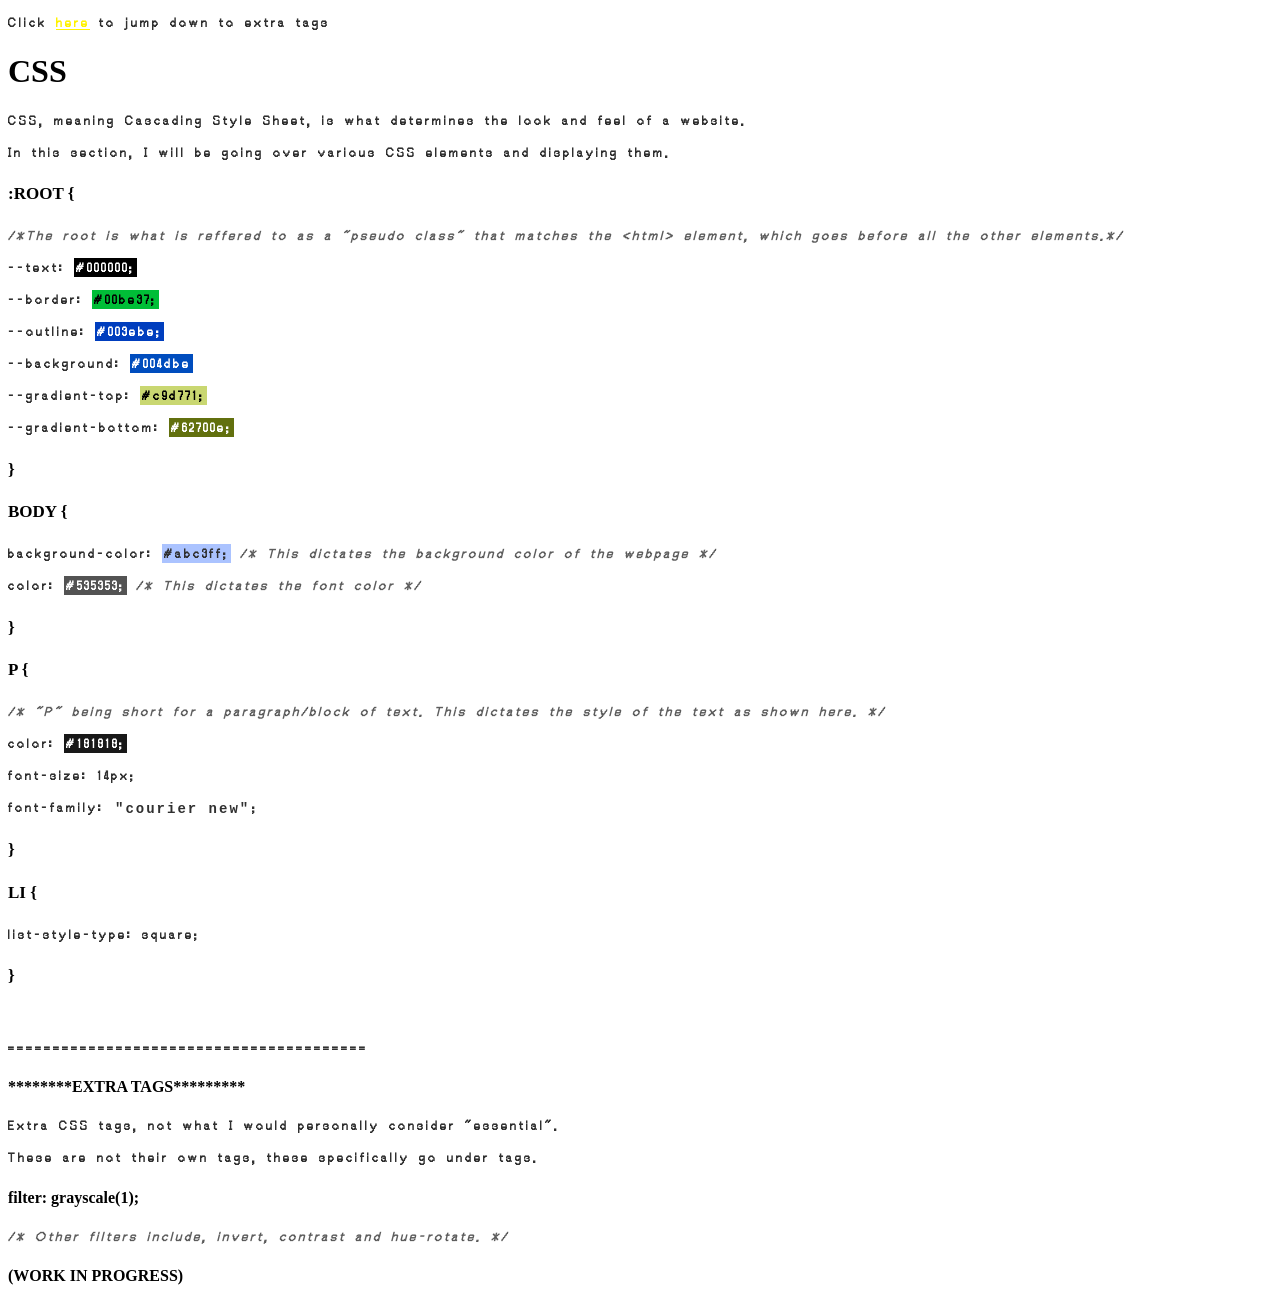
==== inner/css.html @ 380a4b03 "Create css.html" ====
<!DOCTYPE html>
<html lang="en">
    <head>
                <link href="style.css" rel="stylesheet" type="text/css" media="all">

        <meta charset="UTF-8" />
        <title>hi</title>
    </head>
    <body>
        
        <p id="em">Click <a style="color: #fff200;" href="#ex">here</a> to jump down to extra tags</p>
        
        <h1>CSS</h1>
        
        <p>CSS, meaning <hi id="em">Cascading Style Sheet</hi>, is what determines the look and feel of a website.</p>
		
    <p>In this section, I will be going over various CSS elements and displaying them.</p>

        <h4 id="element">:ROOT &lcub;</h4> 
        
        <p><i style="color: rgba(0, 0, 0, 0.64);">
    /*The root is what is reffered to as a "pseudo class" that matches the &lt;html&gt; element, which goes before all the other elements.*/</i>
</p>
        
        <p>--text: <hi style=" padding:2px; color: #fff; background-color: #000;">#000000;</hi></p>
        <p>--border: <hi style="padding:2px; color: #000; background-color: #00be37;">#00be37;</hi></p>
        <p>--outline: <hi style="padding:2px; color: #fff; background-color: #003ebe;">#003ebe;</hi></p>
        <p>--background: <hi style="padding:2px; color: #fff; background-color: #004dbe;">#004dbe</hi></p>
        <p>--gradient-top:  <hi style="padding:2px; color: #000; background-color: #c9d771;">#c9d771;</hi></p>
        <p>--gradient-bottom: <hi style="padding:2px; color: #fff; background-color: #62700e;">#62700e;</hi></p>
        
                <h4 id="element">&rcub;</h4> 

        
        
        <h4 id="element">BODY &lcub;</h4>
        <p>background-color: <hi style="padding:2px; background-color: #abc3ff;"> #abc3ff;</hi>
        
                <i style="color: rgba(0, 0, 0, 0.64);">/* This dictates the background color of the webpage */</i>

        </p>

    
        

        <p>color: <hi style="padding:2px; background-color: #535353; color: #fff;"> #535353;</hi>
                <i style="color: rgba(0, 0, 0, 0.64);">/* This dictates the font color */</i>



     <h4 id="element"> &rcub;</h4>
        
        
                <h4 id="element">P &lcub;</h4>
        
        <p> <i style="color: rgba(0, 0, 0, 0.64);">/* "P" being short for a paragraph/block of text. This dictates the style of the text as shown here. */</i></p>

        <p>color: <hi style="padding:2px; background-color: #181818; color: #fff;"> #181818;</hi></p>
        <p>font-size: 14px;</p>
        <p>font-family: <hi style="padding:2px; font-family: courier new">"courier new"</hi>;</p> 

        
        <h4 id="element">&rcub;</h4>

        
<h4 id="element">LI &lcub;</h4>

<p>list-style-type: square;</p>
        
<h4 id="element">&rcub;</h4>

<br>
        
<p>========================================</p>
        
<h4 id="ex" id="em">********EXTRA TAGS*********</h4>
        
<p>Extra CSS tags, not what I would personally consider "essential".</p>
        <p>These are not their own tags, these specifically go under tags.</p>
  
        <h4>filter: grayscale(1);</h4>
        
<p> <i style="color: rgba(0, 0, 0, 0.64);">/* Other filters include, invert, contrast and hue-rotate. */</i></p>
        
        
        <h4 id="em">(WORK IN PROGRESS)</h4>

    </body>
</html>

<style>
    li {
      font-size: 17px;
        letter-spacing: 1px;
    }
    
    a:hover {
	letter-spacing: 1.7px;
	background-color: rgba(199, 0, 0, 0.25);      
    }
    
</style>
---- inner/style.css ----
@font-face {
    src: url('https://wrygrinn.net/fonts/Eurosteal.woff');
    font-family: 'euro';
}

@font-face {
    src: url('https://b3ntn33dl.github.io/fonts/Igiari.woff');
    font-family: 'ig';
}
@font-face {
    src: url('https://b3ntn33dl.github.io/fonts/Spritecoder_Regular.woff');
    font-family: 'sprite';
}
body {
        font-family: 'ig'; 
    }


h1, h2, h3 {
    font-family: 'euro';
}

h4 {
    font-family: arial black;
}

p {
    color: #303030;
    font-size: 14px;
    line-height: 18px;
    font-weight: bold;
    letter-spacing: 2px;
}
 a {
    color: #323232;
}

li {
    color: #100;
    font-weight: bold;
}

li, ul {
    list-style-type: square;
}

/* ===== Scrollbar CSS ===== */
  /* Firefox */
  * {
    scrollbar-width: auto;
    scrollbar-color: #000 rgba(255, 255, 255, 0);
  }

  /* Chrome, Edge, and Safari */
  *::-webkit-scrollbar {
    width: 16px;
  }

  *::-webkit-scrollbar-track {
    background: #000000;
  }

  *::-webkit-scrollbar-thumb {
    background-color: #000;
    border-radius: 10px;
    border: 3px solid #000;
  }

blockquote {
border-left: 9px solid #000;
background-color: #dddddd;
padding: 10px;
}

blockquote h1{
font-family: monospace;
}

blockquote h2{
font-family: monospace;
}

blockquote h3{
font-family: monospace;
}
    ::selection {
      color: #bababa;
      background-color: 'transparent';
    }

#backlink {
    cursor: pointer;
}

#backlink:hover {
    text-decoration: line-through;
}

#element {
    font-size: 17px;
}

#step {
    font-family: arial black;
}

a:hover {
    color: #af87cb;
}
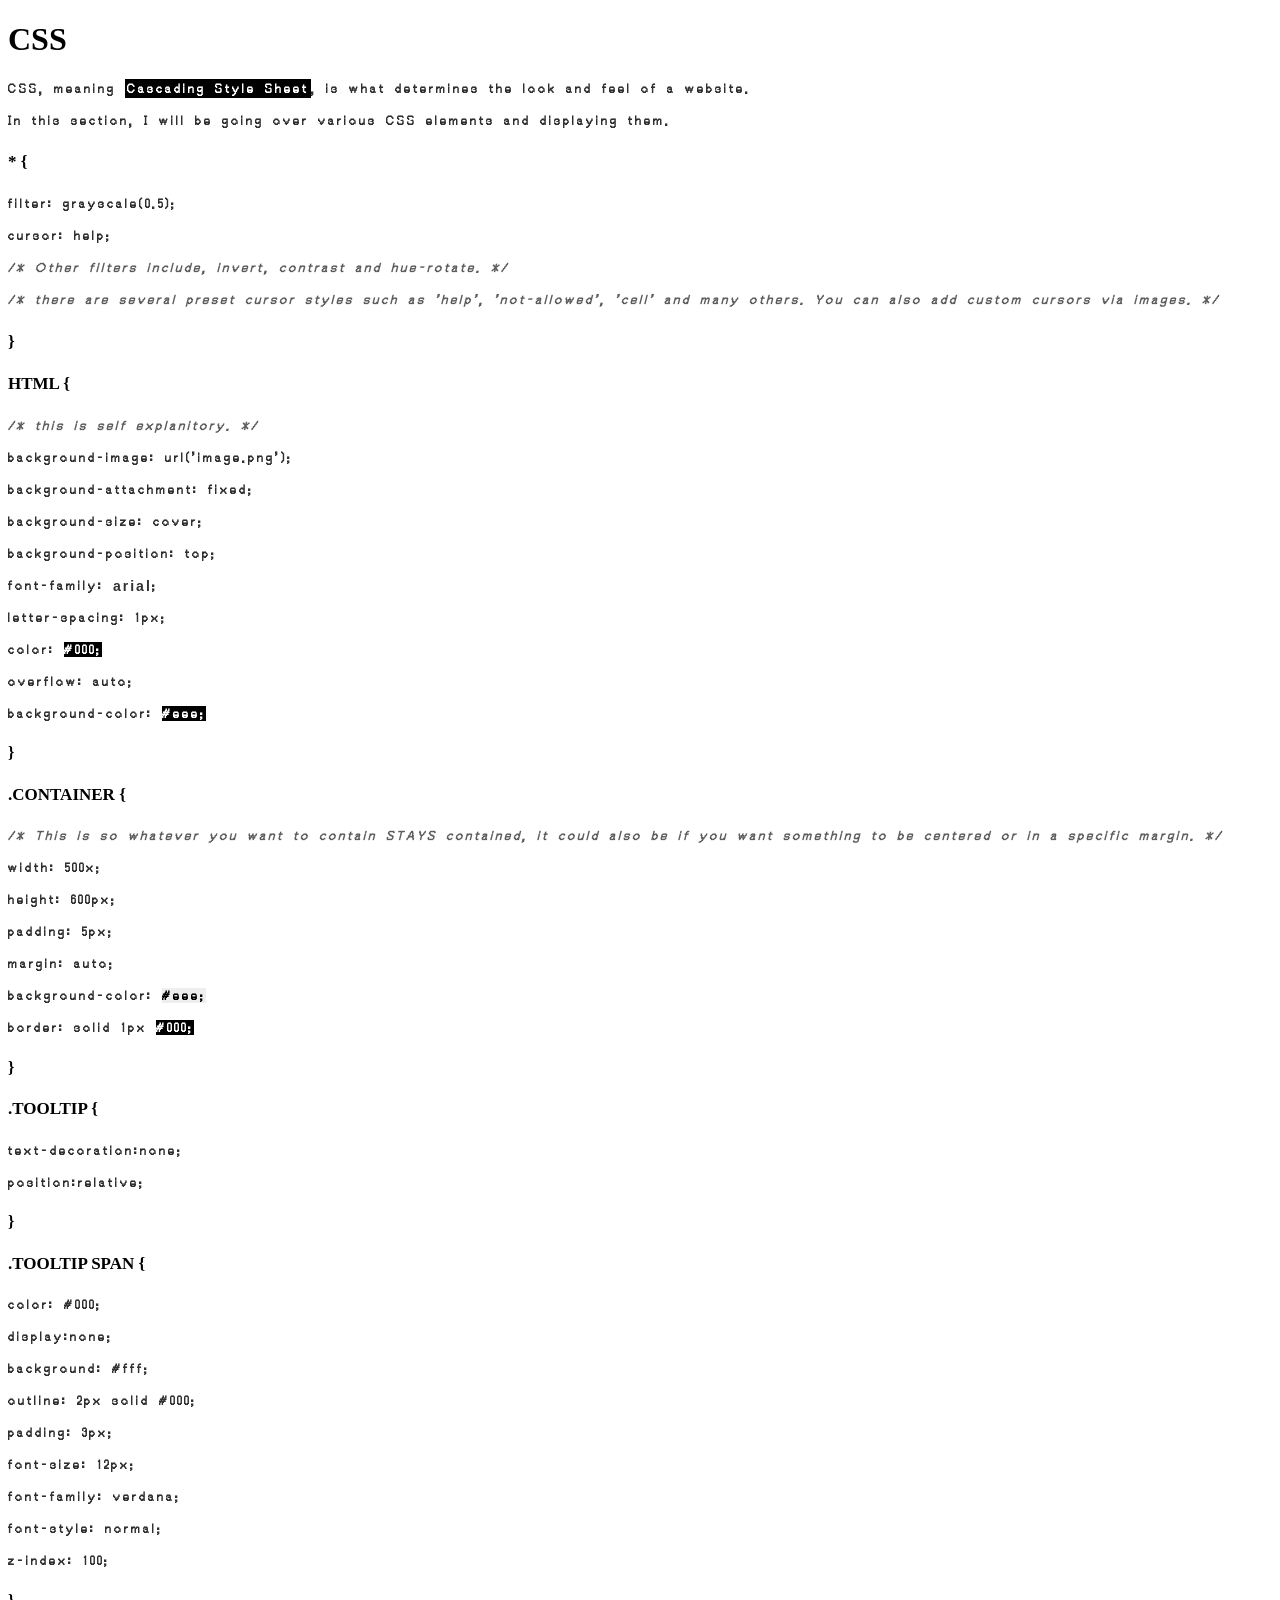
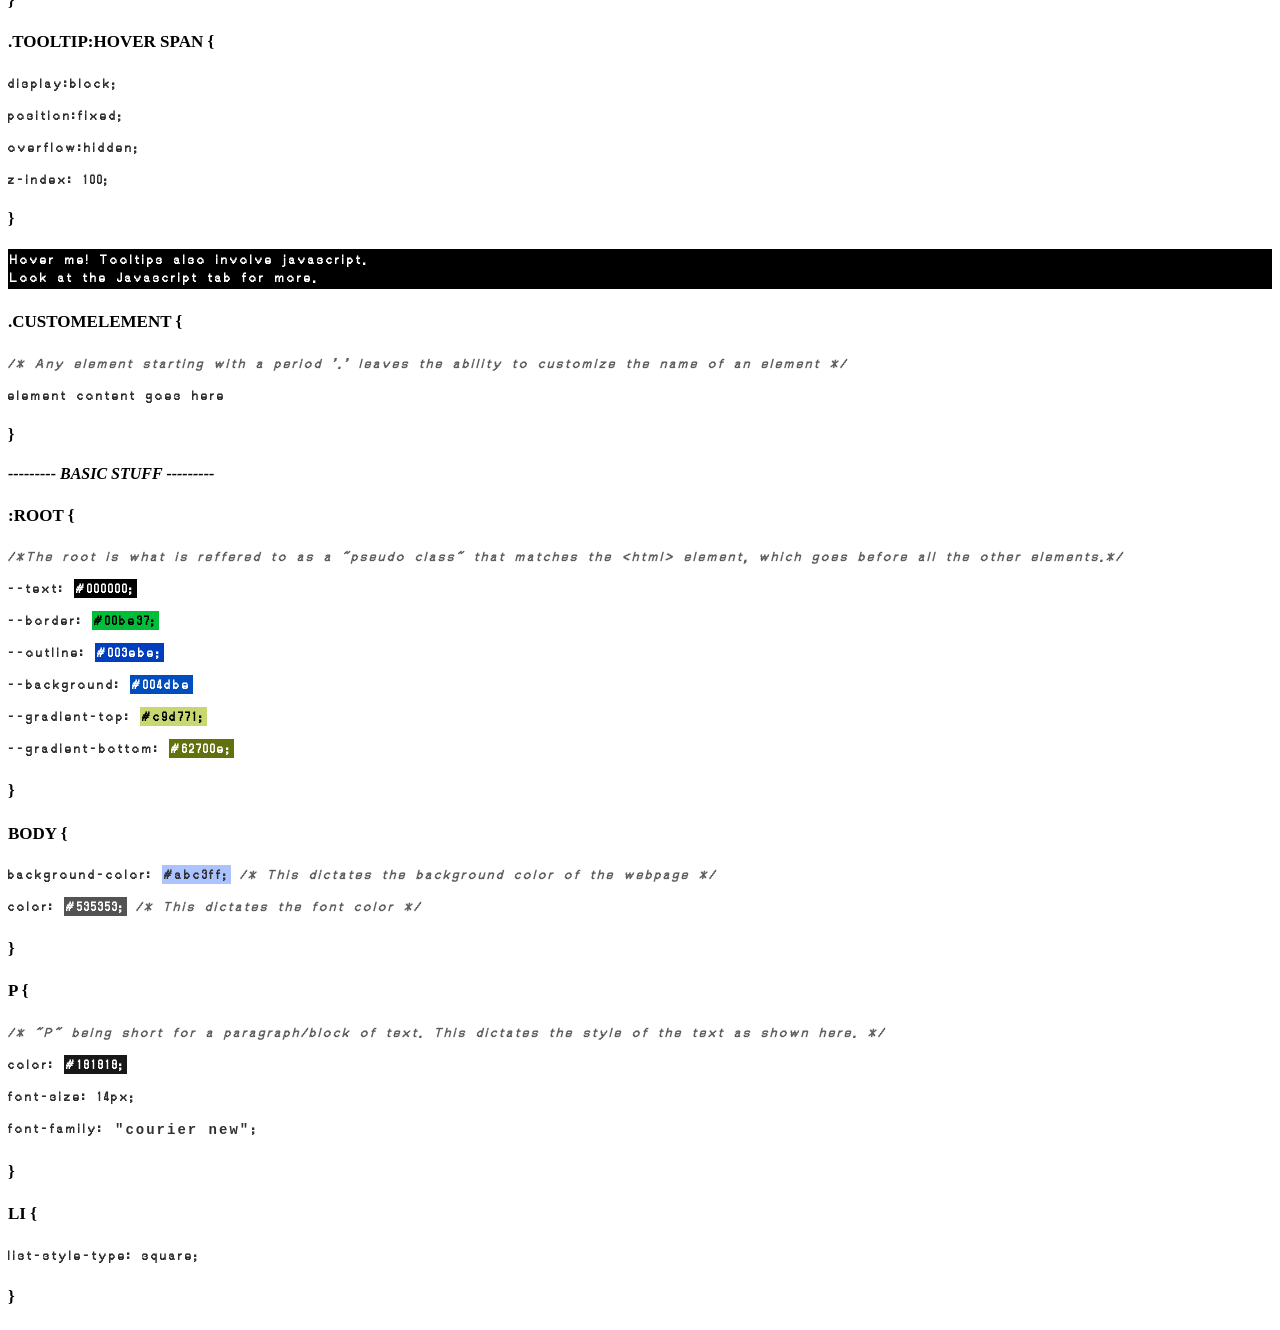
==== commit 021533e0: "Update css.html" ====
--- a/inner/css.html
+++ b/inner/css.html
@@ -8,7 +8,6 @@
     </head>
     <body>
         
-        <p id="em">Click <a style="color: #fff200;" href="#ex">here</a> to jump down to extra tags</p>
         
         <h1>CSS</h1>
         
@@ -16,6 +15,118 @@
 		
     <p>In this section, I will be going over various CSS elements and displaying them.</p>
 
+      
+    
+        <h4 id="element">* &lcub;</h4>
+        
+                <p>filter: grayscale(0.5);</p>
+
+  <p style="cursor: help;">cursor: help;</p>
+
+        <p> <i style="color: rgba(0, 0, 0, 0.64);">/* Other filters include, invert, contrast and hue-rotate. */</i></p>
+<p> <i style="color: rgba(0, 0, 0, 0.64);">/* there are several preset cursor styles such as 'help', 'not-allowed', 'cell' and many others. You can also add custom cursors via images. */</i></p>
+
+   <h4 id="element">&rcub;</h4>
+       
+    
+        
+        <h4 id="element">HTML &lcub;</h4>
+        
+ <p> <i style="color: rgba(0, 0, 0, 0.64);">/* this is self explanitory. */</i></p>
+       
+        
+        <p>background-image: url('image.png');</p>
+        <p>background-attachment: fixed;</p>
+        <p>background-size: cover;</p>
+        <p>background-position: top;</p>
+        <p>font-family: <hi style="font-family: arial;">arial</hi>;</p>
+        <p>letter-spacing: 1px;</p>
+        <p>color: <hi style="background: #000; color: #fff;">#000;</hi></p>
+        <p>overflow: auto;</p>
+        <p>background-color: <hi style="background: #000; color: #fff;">#eee;</hi></p>
+
+        <h4>&rcub;</h4>
+
+        
+        
+        
+    <h4 id="element">.CONTAINER &lcub;</h4>
+
+<p> <i style="color: rgba(0, 0, 0, 0.64);">/* This is so whatever you want to contain STAYS contained, it could also be if you want something to be centered or in a specific margin. */</i></p>
+   
+        <p>width: 500x;</p>
+        <p>height: 600px;</p>
+        <p>padding: 5px;</p>
+        <p>margin: auto;</p>
+        <p>background-color: <hi style="color: #000; background: #eee;">#eee;</hi></p>
+        <p>border: solid 1px <hi style="color: #fff; background: #000;">#000;</hi></p>
+        
+        <h4>&rcub;</h4>
+      
+
+       
+
+        
+        <h4 id="element">.TOOLTIP &lcub;</h4>
+        <p>text-decoration:none;</p>
+        <p>position:relative;</p>
+        <h4>&rcub;</h4>
+
+        
+    <h4 id="element">.TOOLTIP SPAN &lcub;</h4>
+        <p>color: #000;</p>
+        <p>display:none;</p>
+        <p>background: #fff;</p>
+        <p>outline: 2px solid #000;</p>
+        <p>padding: 3px;</p>
+        <p>font-size: 12px;</p>
+        <p>font-family: verdana;</p>
+        <p>font-style: normal;</p>
+        <p>z-index: 100;</p>
+        <h4>&rcub;</h4>
+        
+        
+<h4 id="element">.TOOLTIP:HOVER SPAN &lcub;</h4> 
+        <p>display:block;</p>
+        <p>position:fixed;</p>
+        <p>overflow:hidden;</p>
+        <p>z-index: 100;</p>
+        <h4>&rcub;</h4>
+    
+<p id="em" class="tooltip" style="cursor: help;"> Hover me! <span> Tooltips also involve javascript. <br> Look at the Javascript tab for more.</span></p>        
+
+                <script>
+        
+var tooltips = document.querySelectorAll('.tooltip span');
+
+window.onmousemove = function (e) {
+    var x = (e.clientX + 20) + 'px',
+        y = (e.clientY + 20) + 'px';
+    for (var i = 0; i < tooltips.length; i++) {
+        tooltips[i].style.top = y;
+        tooltips[i].style.left = x;
+    }
+};
+
+        </script>
+        
+<h4 id="element">.CUSTOMELEMENT &lcub;</h4>
+
+ <p> <i style="color: rgba(0, 0, 0, 0.64);">/* Any element starting with a period '.' leaves the ability to customize the name of an element */</i></p>
+        
+ <p>element content goes here</p>
+        
+    <h4>&rcub;</h4>
+        
+        
+    
+        
+        
+        
+        
+                <H4><I>--------- BASIC STUFF ---------</I></H4>
+
+        
         <h4 id="element">:ROOT &lcub;</h4> 
         
         <p><i style="color: rgba(0, 0, 0, 0.64);">
@@ -69,21 +180,8 @@
         
 <h4 id="element">&rcub;</h4>
 
-<br>
-        
-<p>========================================</p>
-        
-<h4 id="ex" id="em">********EXTRA TAGS*********</h4>
-        
-<p>Extra CSS tags, not what I would personally consider "essential".</p>
-        <p>These are not their own tags, these specifically go under tags.</p>
-  
-        <h4>filter: grayscale(1);</h4>
-        
-<p> <i style="color: rgba(0, 0, 0, 0.64);">/* Other filters include, invert, contrast and hue-rotate. */</i></p>
-        
-        
-        <h4 id="em">(WORK IN PROGRESS)</h4>
+
+
 
     </body>
 </html>
--- a/inner/style.css
+++ b/inner/style.css
@@ -13,7 +13,7 @@
 }
 body {
         font-family: 'ig'; 
-    }
+}
 
 
 h1, h2, h3 {
@@ -105,5 +105,12 @@
 }
 
 a:hover {
-    color: #af87cb;
+    color: #a36100;
+    letter-spacing: 2px;
 }
+
+#em {
+    background-color: #000;
+    padding: 2px;
+    color: #fff;
+}
